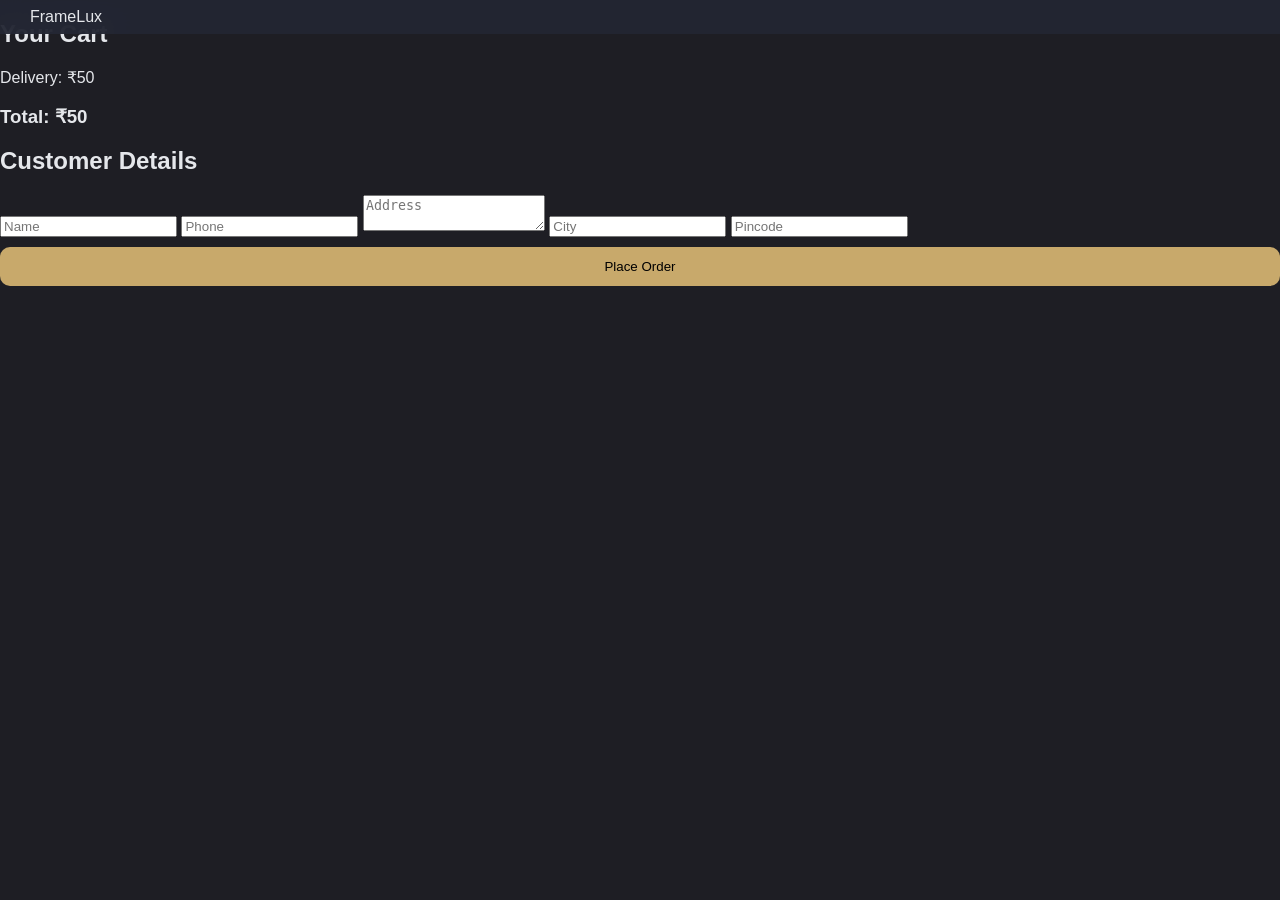
==== cart.html @ f45fc970 "initial commit with all pages" ====
<!DOCTYPE html>
<html>
<head>
<meta charset="UTF-8">
<title>Cart</title>
<link rel="stylesheet" href="style.css">
</head>

<body>

<header class="navbar">
  <div class="logo">FrameLux</div>
</header>

<section class="cart">

<h2>Your Cart</h2>

<div id="cart-items" class="cart-grid"></div>

<div class="summary">
  <p>Delivery: ₹50</p>
  <h3>Total: ₹<span id="total">0</span></h3>
</div>

<h2>Customer Details</h2>

<input id="name" placeholder="Name">
<input id="phone" placeholder="Phone">
<textarea id="address" placeholder="Address"></textarea>
<input id="city" placeholder="City">
<input id="pincode" placeholder="Pincode">

<button onclick="placeOrder()" class="btn">Place Order</button>

</section>

<script src="script.js"></script>
</body>
</html>
---- style.css ----
/* RESET */
* {
  box-sizing: border-box;
}

/* BODY */
body {
  font-family: 'Inter', sans-serif;
  background: #1E1E24;
  color: #E5E7EB;
  margin: 0;
  overflow-x: hidden;
}
/* NAVBAR */
.navbar {
  position: fixed;
  width: 100%;
  top: 0;
  background: rgba(35, 39, 51, 0.92);
  backdrop-filter: blur(12px);
  padding: 8px 30px;   /* 👈 reduced height */
  display: flex;
  justify-content: space-between;
  align-items: center;
  z-index: 10;
}

/* LOGO CONTAINER */
.logo {
  display: inline-flex;
  align-items: center;
  text-decoration: none;
}

/* LOGO IMAGE */
.logo img {
  width: 90px;   /* 👈 control length here */
  height: auto;   /* 👈 keeps ratio correct */
  display: block;
}

/* NAV LINKS */
.navbar nav {
  display: flex;
  align-items: center;
}

.navbar nav a {
  color: #E5E7EB;
  text-decoration: none;
  margin-left: 25px;
  font-size: 0.95rem;
}
/* CART LINK */
.cart-link {
  font-size: 1.05rem;   /* slightly bigger */
  font-weight: 500;
  position: relative;
  color: #E5E7EB;
}

/* UNDERLINE EFFECT */
.cart-link::after {
  content: "";
  position: absolute;
  left: 0;
  bottom: -6px;
  width: 100%;
  height: 1px;
  background: rgba(200, 169, 107, 0.6); /* soft gold */
}

/* BADGE */
.cart-count {
  background: #C8A96B;
  color: black;
  font-size: 0.7rem;
  padding: 2px 6px;
  border-radius: 50px;
  margin-left: 6px;
}
/* HERO */
.hero {
  height: 100vh;
  padding-top: 80px;
  display: flex;
  flex-direction: column;
  justify-content: space-between;
  background: 
  linear-gradient(rgba(30,30,36,0.7), rgba(30,30,36,0.9)),
  url("https://picsum.photos/1600/900?grayscale");
  
  background-size: cover;
  background-position: center;
}

.hero-content {
  text-align: center;
  margin-top: 60px;
  padding: 0 20px;
}

.hero h1 {
  font-size: 2.8rem;
  line-height: 1.3;
  max-width: 700px;
  margin: auto;
}

.hero-sub {
  opacity: 0.6;
  margin-top: 10px;
}

/* SCROLL PRODUCTS */
.scroll-products {
  display: flex;
  gap: 16px;
  padding: 20px;
  overflow-x: auto;
  scroll-snap-type: x mandatory;
  scroll-behavior: smooth;
}

.scroll-products::-webkit-scrollbar {
  display: none;
}

/* CARD */
.card {
  min-width: 250px;
  flex: 0 0 auto;
  background: #2B2F3A;
  padding: 12px;
  border-radius: 14px;
  text-decoration: none;
  color: #E5E7EB;
  transition: all 0.3s ease;
  scroll-snap-align: start;
}

.card img {
  width: 100%;
  height: 170px;
  object-fit: cover;
  border-radius: 10px;
  margin-bottom: 8px;
}

.card h3 {
  font-size: 0.95rem;
  margin: 5px 0;
}

.card p {
  font-size: 0.85rem;
  opacity: 0.7;
}

.card:hover {
  transform: translateY(-4px) scale(1.03);
  box-shadow: 0 10px 20px rgba(0,0,0,0.4);
}

/* ================= PRODUCT PAGE ================= */

/* MAIN LAYOUT */
.product-page {
  display: flex;
  gap: 40px;
  padding: 120px 40px 40px;
  max-width: 1100px;
  margin: auto;
  align-items: flex-start;
}

/* IMAGE SECTION */
.gallery {
  flex: 1;
}

.main-image img {
  width: 100%;
  max-width: 420px;
  border-radius: 14px;
  transition: transform 0.4s ease;
}

/* ZOOM */
.main-image:hover img {
  transform: scale(1.05);
}

/* THUMBNAILS */
.thumbnails {
  display: flex;
  gap: 10px;
  margin-top: 15px;
}

.thumbnails img {
  width: 70px;
  height: 70px;
  border-radius: 8px;
  cursor: pointer;
  opacity: 0.6;
  object-fit: cover;
}

.thumbnails img:hover {
  opacity: 1;
}

/* DETAILS BOX */
.details {
  flex: 1;
  background: #232733;
  padding: 25px;
  border-radius: 16px;
}

/* TITLE */
.details h1 {
  font-size: 1.6rem;
  margin-bottom: 10px;
}

/* TAGS */
.tags {
  margin-bottom: 15px;
}

.tags span {
  background: #2B2F3A;
  padding: 5px 10px;
  border-radius: 8px;
  margin-right: 8px;
  font-size: 0.75rem;
}

/* PRICE */
.details h2 {
  color: #C8A96B;
  margin: 15px 0;
}

/* STOCK */
.details p {
  font-size: 0.9rem;
  opacity: 0.7;
}

/* INPUTS */
.details select,
.details input {
  width: 100%;
  padding: 10px;
  margin: 10px 0;
  background: #2B2F3A;
  border: none;
  color: white;
  border-radius: 8px;
}

/* BUTTONS */
.btn {
  background: #C8A96B;
  color: black;
  padding: 12px;
  border-radius: 10px;
  border: none;
  width: 100%;
  margin-top: 10px;
  cursor: pointer;
  transition: 0.3s;
}

.btn:hover {
  opacity: 0.85;
}

.btn-outline {
  border: 1px solid #C8A96B;
  padding: 12px;
  border-radius: 10px;
  width: 100%;
  margin-top: 10px;
  color: #C8A96B;
  background: transparent;
  cursor: pointer;
}

/* ================= HOW SECTION ================= */

.how-centered {
  display: flex;
  flex-direction: column;
  align-items: center;
  justify-content: center;
  height: 70vh;
  text-align: center;
  padding: 20px;
}

.how-centered h2 {
  margin-bottom: 20px;
}

.how-grid {
  display: flex;
  gap: 40px;
  flex-wrap: wrap;
  justify-content: center;
}

.how-grid div {
  max-width: 220px;
}

.how-grid h3 {
  margin-bottom: 8px;
  font-size: 1rem;
}

.how-grid p {
  font-size: 0.9rem;
  opacity: 0.7;
  line-height: 1.5;
}

/* FOOTER */
.footer {
  text-align: center;
  padding: 25px;
  background: #232733;
  margin-top: 40px;
}

/* MOBILE */
@media (max-width: 768px) {

  .hero h1 {
    font-size: 2rem;
  }

  .scroll-products {
    padding: 15px;
  }

  .card {
    min-width: 160px;
  }

  .card img {
    height: 120px;
  }

  /* PRODUCT MOBILE */
  .product-page {
    flex-direction: column;
    padding: 100px 20px;
  }

  .main-image img {
    max-width: 100%;
  }
}
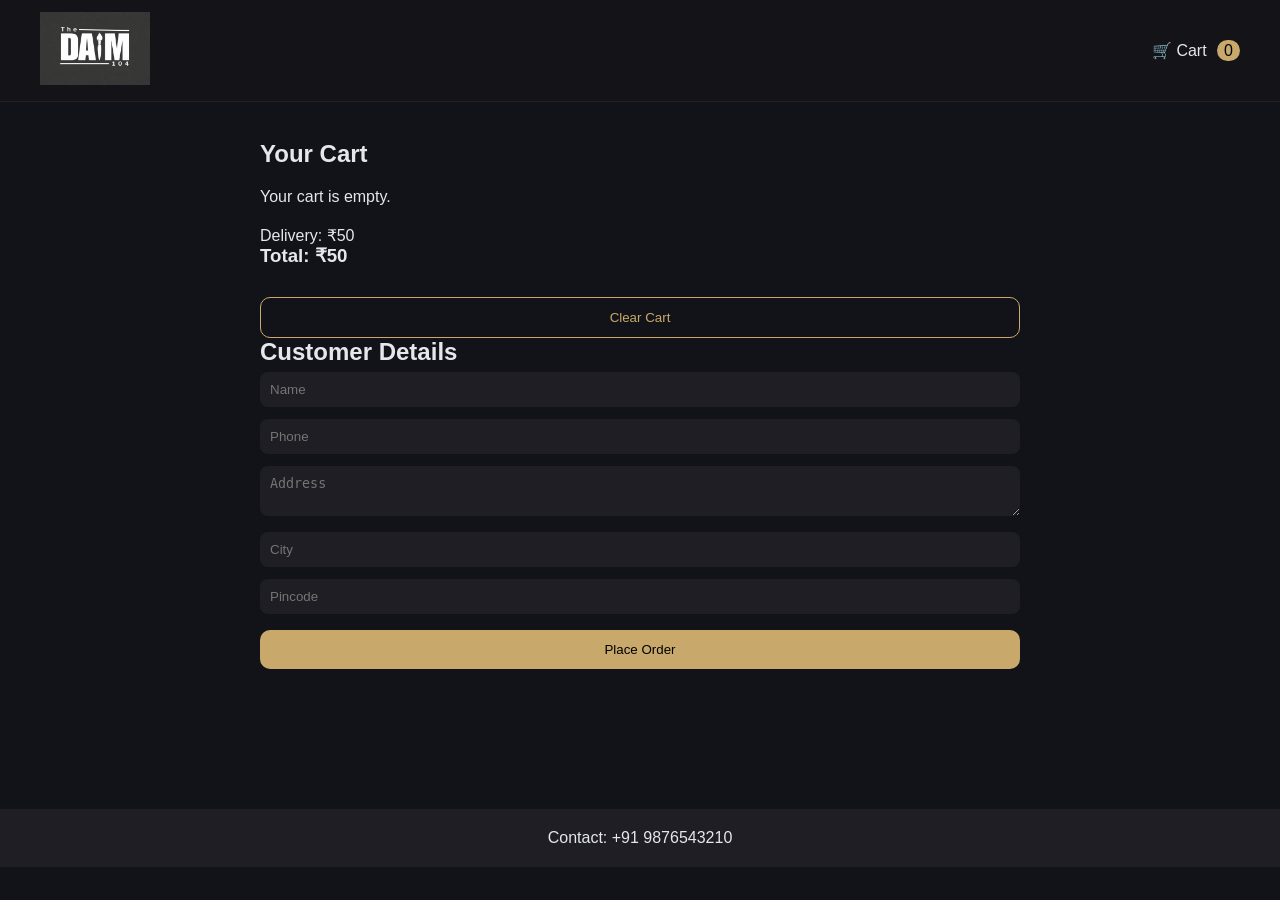
==== commit 4285437f: "made changes version1" ====
--- a/cart.html
+++ b/cart.html
@@ -1,39 +1,55 @@
 <!DOCTYPE html>
-<html>
+<html lang="en">
 <head>
 <meta charset="UTF-8">
+<meta name="viewport" content="width=device-width, initial-scale=1.0">
 <title>Cart</title>
+
 <link rel="stylesheet" href="style.css">
 </head>
 
 <body>
 
 <header class="navbar">
-  <div class="logo">FrameLux</div>
+  <a href="index.html" class="logo">
+    <img src="daim logo.PNG">
+  </a>
+
+  <nav>
+    <a href="cart.html" class="cart-link">
+      🛒 Cart <span class="cart-count">0</span>
+    </a>
+  </nav>
 </header>
 
 <section class="cart">
 
-<h2>Your Cart</h2>
+  <h2>Your Cart</h2>
 
-<div id="cart-items" class="cart-grid"></div>
+  <div id="cart-items" class="cart-items"></div>
 
-<div class="summary">
-  <p>Delivery: ₹50</p>
-  <h3>Total: ₹<span id="total">0</span></h3>
-</div>
+  <div class="summary">
+    <p>Delivery: ₹50</p>
+    <h3>Total: ₹<span id="total">0</span></h3>
+  </div>
 
-<h2>Customer Details</h2>
+  <button onclick="clearCart()" class="btn-outline">Clear Cart</button>
 
-<input id="name" placeholder="Name">
-<input id="phone" placeholder="Phone">
-<textarea id="address" placeholder="Address"></textarea>
-<input id="city" placeholder="City">
-<input id="pincode" placeholder="Pincode">
+  <h2>Customer Details</h2>
 
-<button onclick="placeOrder()" class="btn">Place Order</button>
+  <input id="name" placeholder="Name">
+  <input id="phone" placeholder="Phone">
+  <textarea id="address" placeholder="Address"></textarea>
+  <input id="city" placeholder="City">
+  <input id="pincode" placeholder="Pincode">
+
+  <button onclick="placeOrder()" class="btn">Place Order</button>
 
 </section>
+
+<footer class="footer">
+  <p>Contact: +91 9876543210</p>
+</footer>
 
 <script src="script.js"></script>
 </body>
--- a/style.css
+++ b/style.css
@@ -1,367 +1,252 @@
 /* RESET */
 * {
+  margin: 0;
+  padding: 0;
   box-sizing: border-box;
 }
 
 /* BODY */
 body {
   font-family: 'Inter', sans-serif;
-  background: #1E1E24;
+  background: #121318;
   color: #E5E7EB;
-  margin: 0;
-  overflow-x: hidden;
-}
+}
+
 /* NAVBAR */
 .navbar {
   position: fixed;
-  width: 100%;
   top: 0;
-  background: rgba(35, 39, 51, 0.92);
-  backdrop-filter: blur(12px);
-  padding: 8px 30px;   /* 👈 reduced height */
+  width: 100%;
+  padding: 12px 40px;
   display: flex;
   justify-content: space-between;
   align-items: center;
+  background: rgba(20,20,25,0.85);
+  backdrop-filter: blur(10px);
+  border-bottom: 1px solid rgba(255,255,255,0.05);
   z-index: 10;
 }
 
-/* LOGO CONTAINER */
-.logo {
-  display: inline-flex;
-  align-items: center;
-  text-decoration: none;
-}
-
-/* LOGO IMAGE */
 .logo img {
-  width: 90px;   /* 👈 control length here */
-  height: auto;   /* 👈 keeps ratio correct */
-  display: block;
-}
-
-/* NAV LINKS */
-.navbar nav {
-  display: flex;
-  align-items: center;
-}
-
-.navbar nav a {
+  width: 110px;
+}
+
+/* CART */
+.cart-link {
   color: #E5E7EB;
   text-decoration: none;
-  margin-left: 25px;
-  font-size: 0.95rem;
-}
-/* CART LINK */
-.cart-link {
-  font-size: 1.05rem;   /* slightly bigger */
-  font-weight: 500;
-  position: relative;
-  color: #E5E7EB;
-}
-
-/* UNDERLINE EFFECT */
-.cart-link::after {
-  content: "";
-  position: absolute;
-  left: 0;
-  bottom: -6px;
-  width: 100%;
-  height: 1px;
-  background: rgba(200, 169, 107, 0.6); /* soft gold */
-}
-
-/* BADGE */
+  font-size: 1rem;
+}
+
 .cart-count {
   background: #C8A96B;
   color: black;
-  font-size: 0.7rem;
-  padding: 2px 6px;
-  border-radius: 50px;
+  padding: 2px 7px;
+  border-radius: 20px;
   margin-left: 6px;
 }
+
 /* HERO */
 .hero {
   height: 100vh;
-  padding-top: 80px;
-  display: flex;
-  flex-direction: column;
-  justify-content: space-between;
-  background: 
-  linear-gradient(rgba(30,30,36,0.7), rgba(30,30,36,0.9)),
-  url("https://picsum.photos/1600/900?grayscale");
-  
+  display: flex;
+  justify-content: center;
+  align-items: center;
+  text-align: center;
+
+  background:
+    linear-gradient(rgba(0,0,0,0.6), rgba(0,0,0,0.9)),
+    url("https://picsum.photos/1600/900?grayscale");
   background-size: cover;
-  background-position: center;
-}
-
-.hero-content {
-  text-align: center;
-  margin-top: 60px;
-  padding: 0 20px;
 }
 
 .hero h1 {
-  font-size: 2.8rem;
-  line-height: 1.3;
-  max-width: 700px;
-  margin: auto;
-}
-
-.hero-sub {
-  opacity: 0.6;
+  font-size: 3rem;
+}
+
+.hero p {
   margin-top: 10px;
-}
-
-/* SCROLL PRODUCTS */
-.scroll-products {
-  display: flex;
-  gap: 16px;
-  padding: 20px;
-  overflow-x: auto;
-  scroll-snap-type: x mandatory;
-  scroll-behavior: smooth;
-}
-
-.scroll-products::-webkit-scrollbar {
-  display: none;
+  opacity: 0.7;
+}
+
+.hero-btn {
+  margin-top: 20px;
+  padding: 12px 28px;
+  border-radius: 30px;
+  border: none;
+  background: #C8A96B;
+  color: black;
+  cursor: pointer;
+  transition: 0.3s;
+}
+
+.hero-btn:hover {
+  transform: scale(1.05);
+}
+
+/* PRODUCTS */
+.products {
+  padding: 100px 40px;
+  display: flex;
+  gap: 20px;
+  flex-wrap: wrap;
+  justify-content: center;
 }
 
 /* CARD */
 .card {
-  min-width: 250px;
-  flex: 0 0 auto;
-  background: #2B2F3A;
-  padding: 12px;
-  border-radius: 14px;
-  text-decoration: none;
-  color: #E5E7EB;
-  transition: all 0.3s ease;
-  scroll-snap-align: start;
+  width: 260px;
+  background: rgba(40,40,50,0.6);
+  backdrop-filter: blur(12px);
+  padding: 14px;
+  border-radius: 16px;
+  cursor: pointer;
+  transition: 0.3s;
+}
+
+.card:hover {
+  transform: translateY(-8px) scale(1.03);
+  box-shadow: 0 20px 40px rgba(0,0,0,0.6);
 }
 
 .card img {
   width: 100%;
-  height: 170px;
+  height: 180px;
+  border-radius: 10px;
   object-fit: cover;
-  border-radius: 10px;
-  margin-bottom: 8px;
 }
 
 .card h3 {
-  font-size: 0.95rem;
-  margin: 5px 0;
-}
-
-.card p {
-  font-size: 0.85rem;
-  opacity: 0.7;
-}
-
-.card:hover {
-  transform: translateY(-4px) scale(1.03);
-  box-shadow: 0 10px 20px rgba(0,0,0,0.4);
-}
-
-/* ================= PRODUCT PAGE ================= */
-
-/* MAIN LAYOUT */
+  margin: 8px 0;
+}
+
+/* PRODUCT PAGE */
 .product-page {
   display: flex;
-  gap: 40px;
-  padding: 120px 40px 40px;
-  max-width: 1100px;
-  margin: auto;
-  align-items: flex-start;
-}
-
-/* IMAGE SECTION */
-.gallery {
-  flex: 1;
-}
-
-.main-image img {
-  width: 100%;
-  max-width: 420px;
-  border-radius: 14px;
-  transition: transform 0.4s ease;
-}
-
-/* ZOOM */
-.main-image:hover img {
-  transform: scale(1.05);
-}
-
-/* THUMBNAILS */
-.thumbnails {
-  display: flex;
-  gap: 10px;
-  margin-top: 15px;
-}
-
-.thumbnails img {
-  width: 70px;
-  height: 70px;
-  border-radius: 8px;
-  cursor: pointer;
-  opacity: 0.6;
-  object-fit: cover;
-}
-
-.thumbnails img:hover {
-  opacity: 1;
-}
-
-/* DETAILS BOX */
+  gap: 50px;
+  padding: 120px 40px;
+  justify-content: center;
+  flex-wrap: wrap;
+}
+
+.main-img {
+  width: 400px;
+  border-radius: 16px;
+}
+
 .details {
-  flex: 1;
-  background: #232733;
-  padding: 25px;
-  border-radius: 16px;
-}
-
-/* TITLE */
+  max-width: 400px;
+}
+
 .details h1 {
-  font-size: 1.6rem;
   margin-bottom: 10px;
 }
 
-/* TAGS */
-.tags {
-  margin-bottom: 15px;
-}
-
-.tags span {
-  background: #2B2F3A;
-  padding: 5px 10px;
-  border-radius: 8px;
-  margin-right: 8px;
-  font-size: 0.75rem;
-}
-
-/* PRICE */
-.details h2 {
-  color: #C8A96B;
-  margin: 15px 0;
-}
-
-/* STOCK */
-.details p {
-  font-size: 0.9rem;
-  opacity: 0.7;
-}
-
-/* INPUTS */
 .details select,
 .details input {
   width: 100%;
   padding: 10px;
   margin: 10px 0;
-  background: #2B2F3A;
-  border: none;
+  border-radius: 8px;
+  border: none;
+  background: #1E1E24;
   color: white;
-  border-radius: 8px;
 }
 
 /* BUTTONS */
 .btn {
+  width: 100%;
+  padding: 12px;
   background: #C8A96B;
-  color: black;
+  border: none;
+  border-radius: 10px;
+  margin-top: 10px;
+  cursor: pointer;
+}
+
+.btn-outline {
+  width: 100%;
   padding: 12px;
+  border: 1px solid #C8A96B;
+  background: transparent;
+  color: #C8A96B;
   border-radius: 10px;
-  border: none;
-  width: 100%;
   margin-top: 10px;
   cursor: pointer;
-  transition: 0.3s;
-}
-
-.btn:hover {
-  opacity: 0.85;
-}
-
-.btn-outline {
-  border: 1px solid #C8A96B;
-  padding: 12px;
-  border-radius: 10px;
-  width: 100%;
-  margin-top: 10px;
-  color: #C8A96B;
-  background: transparent;
-  cursor: pointer;
-}
-
-/* ================= HOW SECTION ================= */
-
-.how-centered {
-  display: flex;
-  flex-direction: column;
-  align-items: center;
-  justify-content: center;
-  height: 70vh;
+}
+
+/* CART */
+.cart {
+  max-width: 800px;
+  margin: 120px auto;
+  padding: 20px;
+}
+
+.cart-items {
+  margin: 20px 0;
+}
+
+.cart-item {
+  display: flex;
+  justify-content: space-between;
+  margin-bottom: 10px;
+  background: #1E1E24;
+  padding: 10px;
+  border-radius: 8px;
+}
+
+.qty-btn {
+  padding: 5px 10px;
+  margin: 0 5px;
+  cursor: pointer;
+}
+
+/* SUMMARY */
+.summary {
+  margin: 20px 0;
+}
+
+/* FORM */
+.cart input,
+.cart textarea {
+  width: 100%;
+  padding: 10px;
+  margin: 6px 0;
+  border-radius: 8px;
+  border: none;
+  background: #1E1E24;
+  color: white;
+}
+
+/* HOW */
+.how {
   text-align: center;
-  padding: 20px;
-}
-
-.how-centered h2 {
-  margin-bottom: 20px;
+  padding: 80px 20px;
 }
 
 .how-grid {
   display: flex;
-  gap: 40px;
+  gap: 30px;
+  justify-content: center;
+  margin-top: 20px;
   flex-wrap: wrap;
-  justify-content: center;
-}
-
-.how-grid div {
-  max-width: 220px;
-}
-
-.how-grid h3 {
-  margin-bottom: 8px;
-  font-size: 1rem;
-}
-
-.how-grid p {
-  font-size: 0.9rem;
-  opacity: 0.7;
-  line-height: 1.5;
 }
 
 /* FOOTER */
 .footer {
   text-align: center;
-  padding: 25px;
-  background: #232733;
+  padding: 20px;
+  background: #1E1E24;
   margin-top: 40px;
 }
 
 /* MOBILE */
-@media (max-width: 768px) {
-
+@media(max-width: 768px){
   .hero h1 {
     font-size: 2rem;
   }
 
-  .scroll-products {
-    padding: 15px;
-  }
-
-  .card {
-    min-width: 160px;
-  }
-
-  .card img {
-    height: 120px;
-  }
-
-  /* PRODUCT MOBILE */
-  .product-page {
-    flex-direction: column;
-    padding: 100px 20px;
-  }
-
-  .main-image img {
-    max-width: 100%;
+  .main-img {
+    width: 100%;
   }
 }
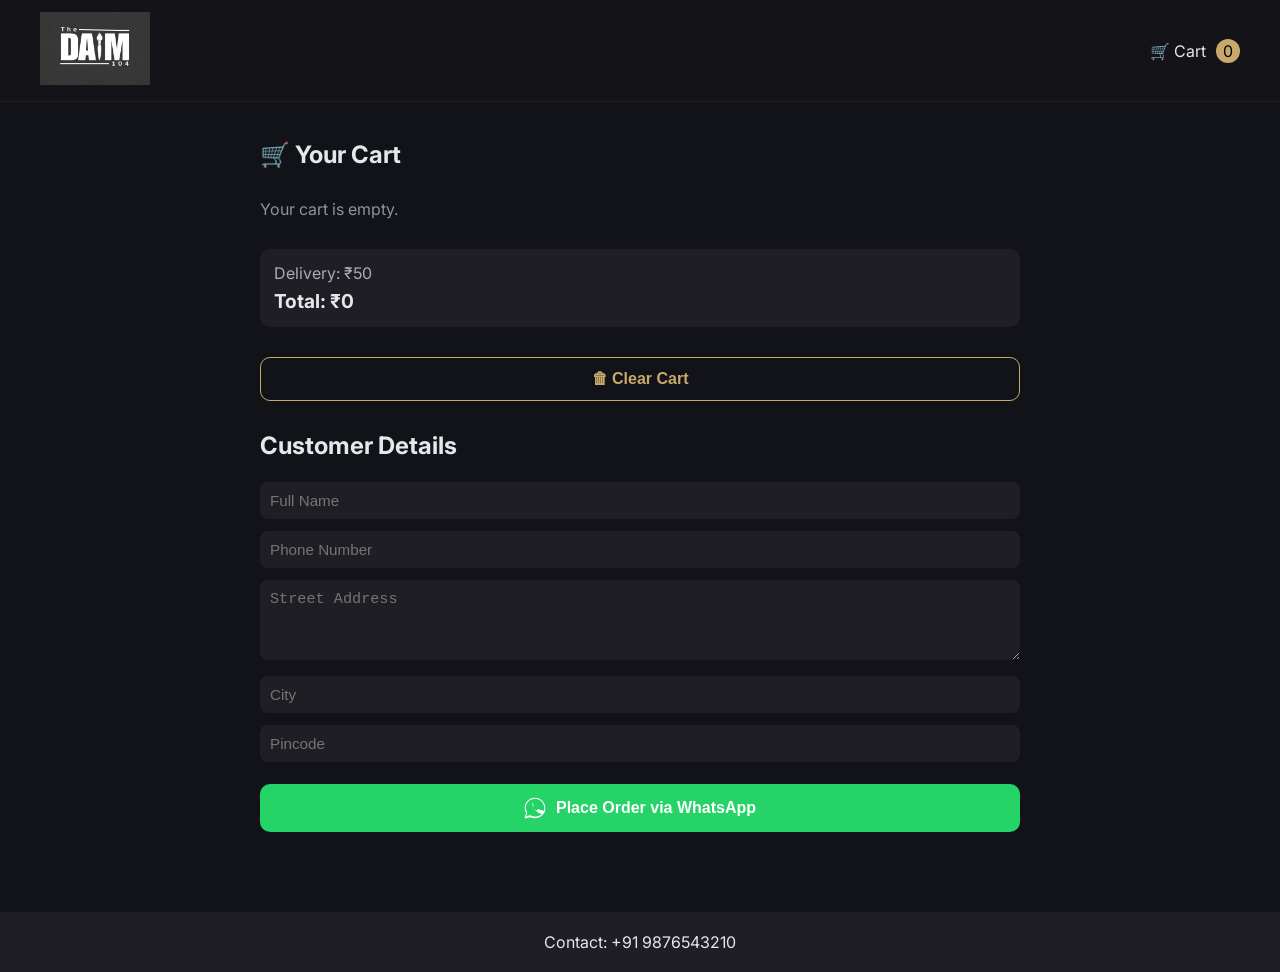
==== commit 594e3efa: "claude updates" ====
--- a/cart.html
+++ b/cart.html
@@ -4,17 +4,16 @@
 <meta charset="UTF-8">
 <meta name="viewport" content="width=device-width, initial-scale=1.0">
 <title>Cart</title>
-
 <link rel="stylesheet" href="style.css">
+<link href="https://fonts.googleapis.com/css2?family=Inter:wght@300;400;600&display=swap" rel="stylesheet">
 </head>
 
 <body>
 
 <header class="navbar">
   <a href="index.html" class="logo">
-    <img src="daim logo.PNG">
+    <img src="daim logo.PNG" alt="Logo">
   </a>
-
   <nav>
     <a href="cart.html" class="cart-link">
       🛒 Cart <span class="cart-count">0</span>
@@ -24,7 +23,7 @@
 
 <section class="cart">
 
-  <h2>Your Cart</h2>
+  <h2>🛒 Your Cart</h2>
 
   <div id="cart-items" class="cart-items"></div>
 
@@ -33,17 +32,22 @@
     <h3>Total: ₹<span id="total">0</span></h3>
   </div>
 
-  <button onclick="clearCart()" class="btn-outline">Clear Cart</button>
+  <button onclick="clearCart()" class="btn-outline">🗑 Clear Cart</button>
 
-  <h2>Customer Details</h2>
+  <h2 style="margin-top: 30px;">Customer Details</h2>
 
-  <input id="name" placeholder="Name">
-  <input id="phone" placeholder="Phone">
-  <textarea id="address" placeholder="Address"></textarea>
+  <input id="name" placeholder="Full Name">
+  <input id="phone" placeholder="Phone Number" type="tel">
+  <textarea id="address" placeholder="Street Address"></textarea>
   <input id="city" placeholder="City">
-  <input id="pincode" placeholder="Pincode">
+  <input id="pincode" placeholder="Pincode" type="number">
 
-  <button onclick="placeOrder()" class="btn">Place Order</button>
+  <button onclick="placeOrder()" class="btn-whatsapp">
+    <svg viewBox="0 0 32 32" xmlns="http://www.w3.org/2000/svg">
+      <path d="M16 1C7.716 1 1 7.716 1 16c0 2.628.674 5.147 1.953 7.37L1.05 30.292a.75.75 0 0 0 .916.916l6.992-1.888A14.953 14.953 0 0 0 16 31c8.284 0 15-6.716 15-15S24.284 1 16 1zm0 27.5a13.45 13.45 0 0 1-6.84-1.87.75.75 0 0 0-.567-.077l-5.3 1.432 1.456-5.24a.75.75 0 0 0-.083-.578A13.449 13.449 0 0 1 2.5 16C2.5 8.544 8.544 2.5 16 2.5S29.5 8.544 29.5 16 23.456 28.5 16 28.5zm7.73-9.77c-.386-.193-2.28-1.124-2.633-1.252-.354-.128-.611-.193-.869.193-.257.386-.997 1.252-1.222 1.509-.225.258-.45.29-.836.097-.386-.193-1.63-.601-3.105-1.916-1.147-1.023-1.922-2.287-2.147-2.673-.225-.386-.024-.594.169-.787.174-.173.386-.45.579-.675.193-.226.257-.387.386-.645.128-.257.064-.483-.032-.675-.097-.193-.869-2.093-1.19-2.865-.313-.752-.63-.65-.869-.662-.225-.01-.483-.013-.74-.013-.258 0-.676.097-.1.03.484.45 1.543 1.51 1.543 3.68s1.575 4.27 1.8 4.565c.224.29 3.1 4.734 7.51 6.638 1.05.453 1.868.723 2.507.926.053.016.104.032.154.047 1.02.327 1.948.281 2.68.17.818-.124 2.28-.932 2.602-1.832.32-.9.32-1.673.225-1.832-.096-.16-.354-.257-.74-.45z"/>
+    </svg>
+    Place Order via WhatsApp
+  </button>
 
 </section>
 
--- a/style.css
+++ b/style.css
@@ -10,6 +10,9 @@
   font-family: 'Inter', sans-serif;
   background: #121318;
   color: #E5E7EB;
+  min-height: 100vh;
+  display: flex;
+  flex-direction: column;
 }
 
 /* NAVBAR */
@@ -53,11 +56,11 @@
   justify-content: center;
   align-items: center;
   text-align: center;
-
   background:
     linear-gradient(rgba(0,0,0,0.6), rgba(0,0,0,0.9)),
     url("https://picsum.photos/1600/900?grayscale");
   background-size: cover;
+  padding: 20px;
 }
 
 .hero h1 {
@@ -70,31 +73,65 @@
 }
 
 .hero-btn {
-  margin-top: 20px;
-  padding: 12px 28px;
-  border-radius: 30px;
+  margin-top: 25px;
+  padding: 14px 34px;
+  border-radius: 40px;
   border: none;
-  background: #C8A96B;
+  background: linear-gradient(135deg, #C8A96B, #e5c98b);
   color: black;
+  font-weight: 600;
+  font-size: 0.95rem;
   cursor: pointer;
-  transition: 0.3s;
+  display: inline-flex;
+  align-items: center;
+  gap: 10px;
+  transition: all 0.3s ease;
+}
+
+.hero-btn .arrow {
+  font-size: 1.1rem;
+  transition: transform 0.3s ease;
 }
 
 .hero-btn:hover {
-  transform: scale(1.05);
-}
-
-/* PRODUCTS */
+  transform: translateY(-2px) scale(1.04);
+  box-shadow: 0 10px 25px rgba(200,169,107,0.3);
+}
+
+.hero-btn:hover .arrow {
+  transform: translateX(5px);
+}
+
+/* =====================
+   PRODUCTS SECTION
+   ===================== */
 .products {
-  padding: 100px 40px;
+  padding: 100px 40px 60px;
+  flex: 1;
+}
+
+.products h2 {
+  text-align: center;
+  margin-bottom: 30px;
+}
+
+/* DESKTOP: horizontal scroll row */
+.scroll-row {
   display: flex;
   gap: 20px;
-  flex-wrap: wrap;
-  justify-content: center;
+  overflow-x: auto;
+  padding: 20px 0;
+  scroll-behavior: smooth;
+  scroll-snap-type: x mandatory;
+}
+
+.scroll-row::-webkit-scrollbar {
+  display: none;
 }
 
 /* CARD */
 .card {
+  min-width: 240px;
   width: 260px;
   background: rgba(40,40,50,0.6);
   backdrop-filter: blur(12px);
@@ -102,6 +139,8 @@
   border-radius: 16px;
   cursor: pointer;
   transition: 0.3s;
+  scroll-snap-align: start;
+  flex-shrink: 0;
 }
 
 .card:hover {
@@ -117,36 +156,54 @@
 }
 
 .card h3 {
-  margin: 8px 0;
-}
-
-/* PRODUCT PAGE */
+  margin: 8px 0 4px;
+}
+
+.card p {
+  color: #C8A96B;
+  font-weight: 600;
+}
+
+/* =====================
+   PRODUCT PAGE
+   ===================== */
 .product-page {
   display: flex;
   gap: 50px;
-  padding: 120px 40px;
+  padding: 120px 40px 60px;
   justify-content: center;
   flex-wrap: wrap;
+  flex: 1;
 }
 
 .main-img {
   width: 400px;
   border-radius: 16px;
+  object-fit: cover;
 }
 
 .details {
   max-width: 400px;
+  width: 100%;
 }
 
 .details h1 {
   margin-bottom: 10px;
 }
 
+.details label {
+  display: block;
+  margin-top: 12px;
+  margin-bottom: 4px;
+  font-size: 0.85rem;
+  opacity: 0.7;
+}
+
 .details select,
 .details input {
   width: 100%;
   padding: 10px;
-  margin: 10px 0;
+  margin: 4px 0 10px;
   border-radius: 8px;
   border: none;
   background: #1E1E24;
@@ -162,6 +219,9 @@
   border-radius: 10px;
   margin-top: 10px;
   cursor: pointer;
+  font-weight: 600;
+  font-size: 1rem;
+  color: black;
 }
 
 .btn-outline {
@@ -173,13 +233,23 @@
   border-radius: 10px;
   margin-top: 10px;
   cursor: pointer;
-}
-
-/* CART */
+  font-weight: 600;
+  font-size: 1rem;
+}
+
+/* =====================
+   CART PAGE
+   ===================== */
 .cart {
   max-width: 800px;
-  margin: 120px auto;
+  margin: 120px auto 60px;
   padding: 20px;
+  flex: 1;
+  width: 100%;
+}
+
+.cart h2 {
+  margin-bottom: 16px;
 }
 
 .cart-items {
@@ -189,21 +259,40 @@
 .cart-item {
   display: flex;
   justify-content: space-between;
+  align-items: center;
   margin-bottom: 10px;
   background: #1E1E24;
-  padding: 10px;
+  padding: 12px 14px;
   border-radius: 8px;
+  gap: 10px;
 }
 
 .qty-btn {
-  padding: 5px 10px;
+  padding: 5px 12px;
   margin: 0 5px;
   cursor: pointer;
+  background: #C8A96B;
+  border: none;
+  border-radius: 6px;
+  color: black;
+  font-weight: 600;
 }
 
 /* SUMMARY */
 .summary {
   margin: 20px 0;
+  background: #1E1E24;
+  padding: 14px;
+  border-radius: 10px;
+}
+
+.summary p {
+  margin-bottom: 6px;
+  opacity: 0.7;
+}
+
+.summary h3 {
+  font-size: 1.2rem;
 }
 
 /* FORM */
@@ -216,9 +305,15 @@
   border: none;
   background: #1E1E24;
   color: white;
-}
-
-/* HOW */
+  font-size: 0.95rem;
+}
+
+.cart textarea {
+  min-height: 80px;
+  resize: vertical;
+}
+
+/* HOW IT WORKS */
 .how {
   text-align: center;
   padding: 80px 20px;
@@ -228,8 +323,51 @@
   display: flex;
   gap: 30px;
   justify-content: center;
-  margin-top: 20px;
+  margin-top: 30px;
   flex-wrap: wrap;
+}
+
+.how-card {
+  background: rgba(40,40,50,0.6);
+  padding: 20px;
+  border-radius: 14px;
+  width: 200px;
+  backdrop-filter: blur(10px);
+  transition: 0.3s;
+}
+
+.how-card:hover {
+  transform: translateY(-6px);
+  box-shadow: 0 10px 30px rgba(0,0,0,0.5);
+}
+
+.how-card h3 {
+  margin-bottom: 8px;
+}
+
+.how-card p {
+  font-size: 0.9rem;
+  opacity: 0.7;
+}
+
+/* SECTION TITLE */
+.section-title {
+  font-size: 1.8rem;
+  margin-bottom: 40px;
+  position: relative;
+  display: inline-block;
+}
+
+.section-title::after {
+  content: "";
+  position: absolute;
+  left: 50%;
+  bottom: -8px;
+  width: 60%;
+  height: 2px;
+  background: #C8A96B;
+  transform: translateX(-50%);
+  opacity: 0.8;
 }
 
 /* FOOTER */
@@ -237,16 +375,219 @@
   text-align: center;
   padding: 20px;
   background: #1E1E24;
-  margin-top: 40px;
-}
-
-/* MOBILE */
-@media(max-width: 768px){
+  margin-top: auto;
+}
+
+/* WHATSAPP BUTTON */
+.btn-whatsapp {
+  width: 100%;
+  padding: 13px;
+  background: #25D366;
+  border: none;
+  border-radius: 10px;
+  margin-top: 16px;
+  cursor: pointer;
+  font-weight: 700;
+  font-size: 1rem;
+  color: white;
+  display: flex;
+  align-items: center;
+  justify-content: center;
+  gap: 10px;
+  transition: background 0.2s, transform 0.2s;
+}
+
+.btn-whatsapp:hover {
+  background: #1ebe5d;
+  transform: translateY(-2px);
+}
+
+.btn-whatsapp svg {
+  width: 22px;
+  height: 22px;
+  fill: white;
+  flex-shrink: 0;
+}
+
+/* STOCK BADGE */
+.stock-badge {
+  display: inline-block;
+  margin-top: 8px;
+  font-size: 0.8rem;
+  padding: 3px 10px;
+  border-radius: 20px;
+  font-weight: 600;
+}
+
+.stock-badge.in-stock {
+  background: rgba(34,197,94,0.15);
+  color: #4ade80;
+}
+
+.stock-badge.low-stock {
+  background: rgba(234,179,8,0.15);
+  color: #facc15;
+}
+
+.stock-badge.out-of-stock {
+  background: rgba(239,68,68,0.15);
+  color: #f87171;
+}
+
+/* SKELETON SHIMMER */
+@keyframes shimmer {
+  0%   { background-position: -400px 0; }
+  100% { background-position: 400px 0; }
+}
+
+.skeleton {
+  background: linear-gradient(90deg, #1E1E24 25%, #2a2a34 50%, #1E1E24 75%);
+  background-size: 800px 100%;
+  animation: shimmer 1.4s infinite linear;
+  border-radius: 10px;
+}
+
+.card img.loading {
+  background: linear-gradient(90deg, #1E1E24 25%, #2a2a34 50%, #1E1E24 75%);
+  background-size: 800px 100%;
+  animation: shimmer 1.4s infinite linear;
+}
+
+.main-img.loading {
+  background: linear-gradient(90deg, #1E1E24 25%, #2a2a34 50%, #1E1E24 75%);
+  background-size: 800px 100%;
+  animation: shimmer 1.4s infinite linear;
+  min-height: 300px;
+}
+
+/* TOAST */
+.toast {
+  position: fixed;
+  bottom: 30px;
+  left: 50%;
+  transform: translateX(-50%);
+  background: #C8A96B;
+  color: black;
+  padding: 10px 20px;
+  border-radius: 20px;
+  font-size: 0.9rem;
+  z-index: 999;
+}
+
+/* =====================
+   MOBILE FIXES
+   ===================== */
+@media (max-width: 768px) {
+
+  /* NAVBAR */
+  .navbar {
+    padding: 12px 20px;
+  }
+
+  .logo img {
+    width: 85px;
+  }
+
+  /* HERO */
   .hero h1 {
-    font-size: 2rem;
+    font-size: 1.8rem;
+  }
+
+  .hero p {
+    font-size: 0.9rem;
+  }
+
+  .hero-btn {
+    padding: 12px 24px;
+    font-size: 0.9rem;
+  }
+
+  /* PRODUCTS — vertical grid on mobile */
+  .products {
+    padding: 90px 16px 40px;
+  }
+
+  .scroll-row {
+    display: grid;
+    grid-template-columns: 1fr 1fr;
+    gap: 14px;
+    overflow-x: unset;
+    scroll-snap-type: unset;
+    padding: 0;
+  }
+
+  .card {
+    min-width: unset;
+    width: 100%;
+    scroll-snap-align: unset;
+    flex-shrink: unset;
+  }
+
+  .card img {
+    height: 140px;
+  }
+
+  .card h3 {
+    font-size: 0.9rem;
+  }
+
+  .card p {
+    font-size: 0.85rem;
+  }
+
+  /* PRODUCT PAGE */
+  .product-page {
+    padding: 90px 16px 40px;
+    gap: 24px;
+    flex-direction: column;
+    align-items: center;
   }
 
   .main-img {
     width: 100%;
+    max-width: 400px;
+    height: auto;
+  }
+
+  .details {
+    width: 100%;
+    max-width: 100%;
+  }
+
+  /* CART PAGE */
+  .cart {
+    margin: 90px 0 40px;
+    padding: 16px;
+  }
+
+  .cart-item {
+    flex-direction: column;
+    align-items: flex-start;
+    gap: 8px;
+  }
+
+  /* HOW IT WORKS */
+  .how {
+    padding: 60px 16px;
+  }
+
+  .how-grid {
+    gap: 16px;
+  }
+
+  .how-card {
+    width: 140px;
+    padding: 14px;
+  }
+
+  .how-card h3 {
+    font-size: 0.95rem;
+  }
+}
+
+/* Very small screens */
+@media (max-width: 360px) {
+  .scroll-row {
+    grid-template-columns: 1fr;
   }
 }
